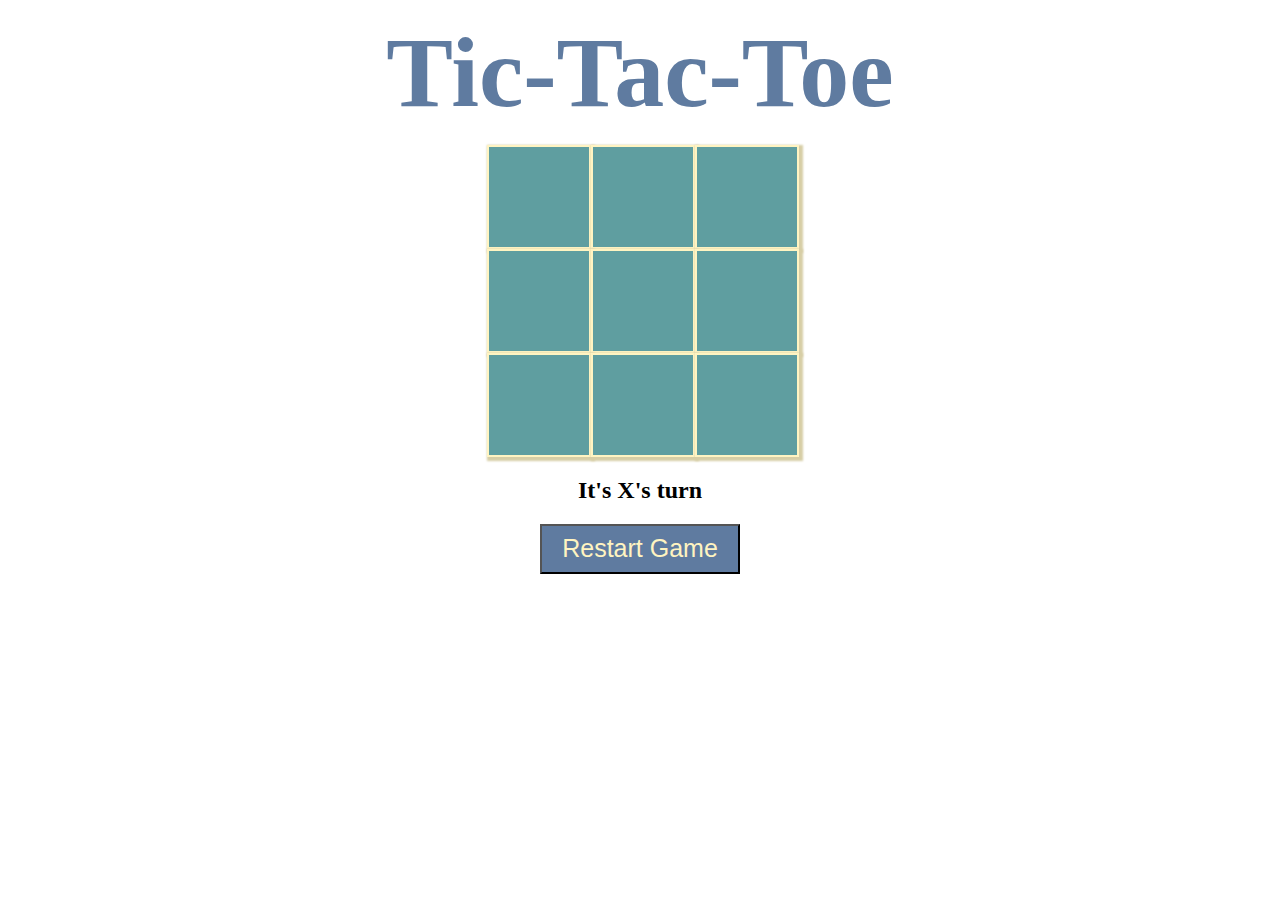
==== TicTacToe/index.html @ 1800595b "Made Tic-Tac-Toe" ====
<!DOCTYPE html>
<html lang="en">
<head>
    <meta charset="UTF-8">
    <meta name="viewport" content="width=device-width, initial-scale=1.0">
    <title>Tic-Tac-Toe</title>
    <link rel="stylesheet" href="style.css">
</head>
<body>
    <section>
        <h1 class="title">Tic-Tac-Toe</h1>
        <div class="container">
            <div cell-index="0" class="cell"></div>
            <div cell-index="1" class="cell"></div>
            <div cell-index="2" class="cell"></div>
            <div cell-index="3" class="cell"></div>
            <div cell-index="4" class="cell"></div>
            <div cell-index="5" class="cell"></div>
            <div cell-index="6" class="cell"></div>
            <div cell-index="7" class="cell"></div>
            <div cell-index="8" class="cell"></div>
        </div>
        <h2 class="game-status"></h2>
        <button class="restart">Restart Game</button>
    </section>
    <script src="script.js"></script>
</body>
</html>
---- TicTacToe/style.css ----
body {
    font-family: 'Times New Roman', Times, serif;
}
section {
    text-align: center;
}

.title {
    font-size: 100px;
    color: rgb(95, 123, 160);
    margin: 15px;
}

.cell {
    font-family: "Permanent Marker", cursive;
    width: 100px;
    height: 100px;
    border: 2px solid rgb(255, 244, 194);
    box-shadow: 2px 2px 2px 2px rgb(215, 206, 166);
    background-color: cadetblue;
    cursor: pointer;
    line-height: 100px;
    font-size: 50px;
    color: rgb(255, 255, 255);
}

.container {
    display: grid;
    grid-template-columns: repeat(3, auto);
    width: 306px;
    margin: auto;
}

.game--status {
    font-size: 50px;
    color: rgb(95, 123, 160);
    margin: 20px auto;
}

.restart {
    width: 200px;
    height: 50px;
    font-size: 25px;
    background-color: rgb(95, 123, 160);
    color: rgb(255, 244, 193);
}
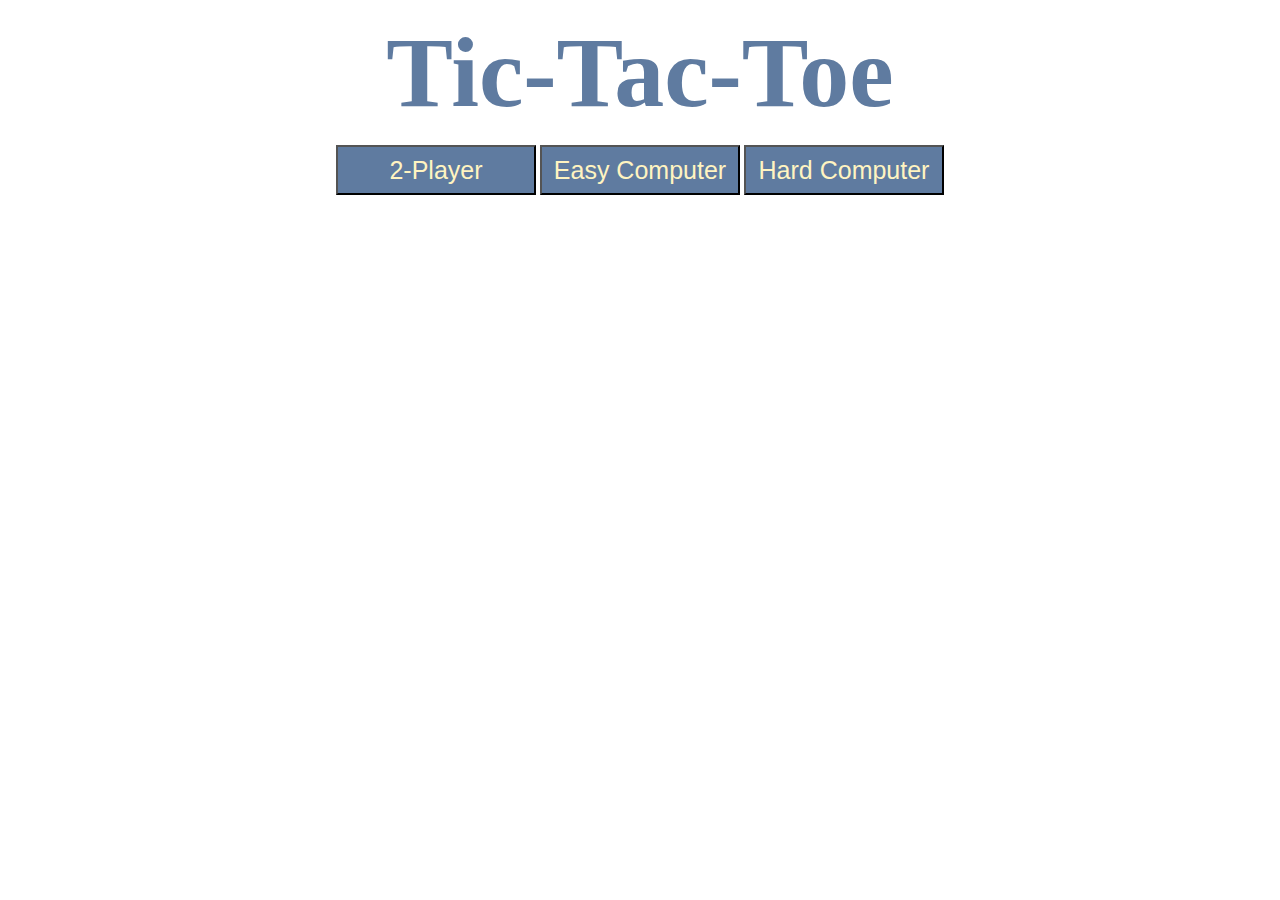
==== commit 32e82154: "Added gamemode buttons" ====
--- a/TicTacToe/index.html
+++ b/TicTacToe/index.html
@@ -9,19 +9,26 @@
 <body>
     <section>
         <h1 class="title">Tic-Tac-Toe</h1>
-        <div class="container">
-            <div cell-index="0" class="cell"></div>
-            <div cell-index="1" class="cell"></div>
-            <div cell-index="2" class="cell"></div>
-            <div cell-index="3" class="cell"></div>
-            <div cell-index="4" class="cell"></div>
-            <div cell-index="5" class="cell"></div>
-            <div cell-index="6" class="cell"></div>
-            <div cell-index="7" class="cell"></div>
-            <div cell-index="8" class="cell"></div>
+        <div class="game-modes">
+            <button class="two-player">2-Player</button>
+            <button class="random">Easy Computer</button>
+            <button class="minmax">Hard Computer</button>
         </div>
-        <h2 class="game-status"></h2>
-        <button class="restart">Restart Game</button>
+        <div class="game-holder">
+            <div class="container">
+                <div cell-index="0" class="cell"></div>
+                <div cell-index="1" class="cell"></div>
+                <div cell-index="2" class="cell"></div>
+                <div cell-index="3" class="cell"></div>
+                <div cell-index="4" class="cell"></div>
+                <div cell-index="5" class="cell"></div>
+                <div cell-index="6" class="cell"></div>
+                <div cell-index="7" class="cell"></div>
+                <div cell-index="8" class="cell"></div>
+            </div>
+            <h2 class="game-status"></h2>
+            <button class="restart">Restart Game</button>
+        </div>
     </section>
     <script src="script.js"></script>
 </body>
--- a/TicTacToe/style.css
+++ b/TicTacToe/style.css
@@ -37,7 +37,11 @@
     margin: 20px auto;
 }
 
-.restart {
+.game-modes {
+    margin: 10px;
+}
+
+button {
     width: 200px;
     height: 50px;
     font-size: 25px;
